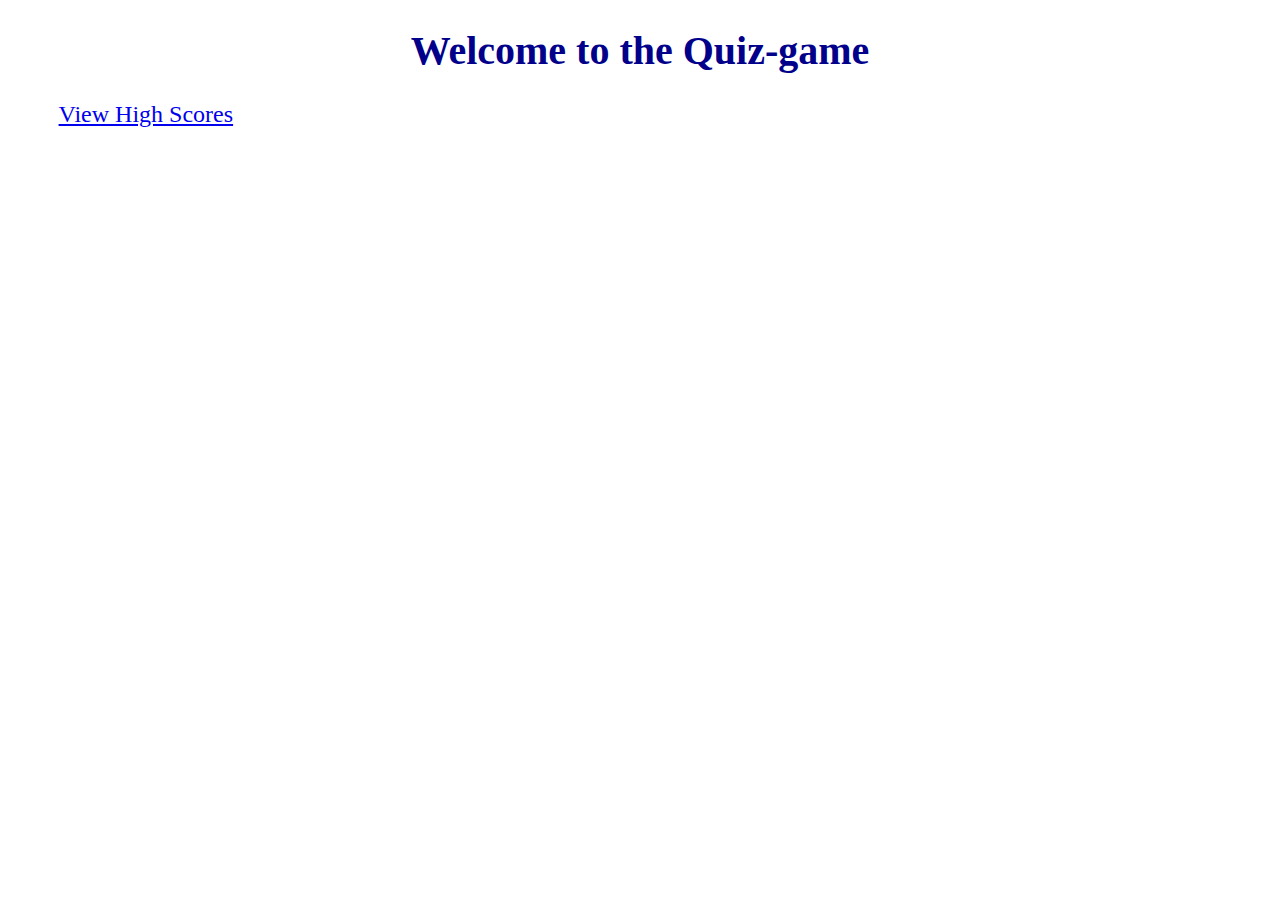
==== index.html @ c997cd02 "noted out steps need to achieve goal in js" ====
<!DOCTYPE html>
<html lang="en">
<head>
    <meta charset="UTF-8">
    <meta name="viewport" content="width=device-width, initial-scale=1.0">
    <title>Quiz-game</title>
    <link rel="stylesheet" href="assets/style.css">
</head>
<body>
    <main>
        <h1>Welcome to the Quiz-game</h1>
        <nav>
            <a href="#View-Highscores"> View High Scores</a>

        </nav>
        
    </main>
    <script src="assets/logic.js"> </script>
    <script src="assets/questions.js"></script>
    <script src="assets/scores.js"></script>
</body>
</html>
---- assets/style.css ----
h1{
    text-align: center;
    font-size: 250%;
    color: darkblue
}

nav a{
    font-size: 150%;
    padding: 4%;
}
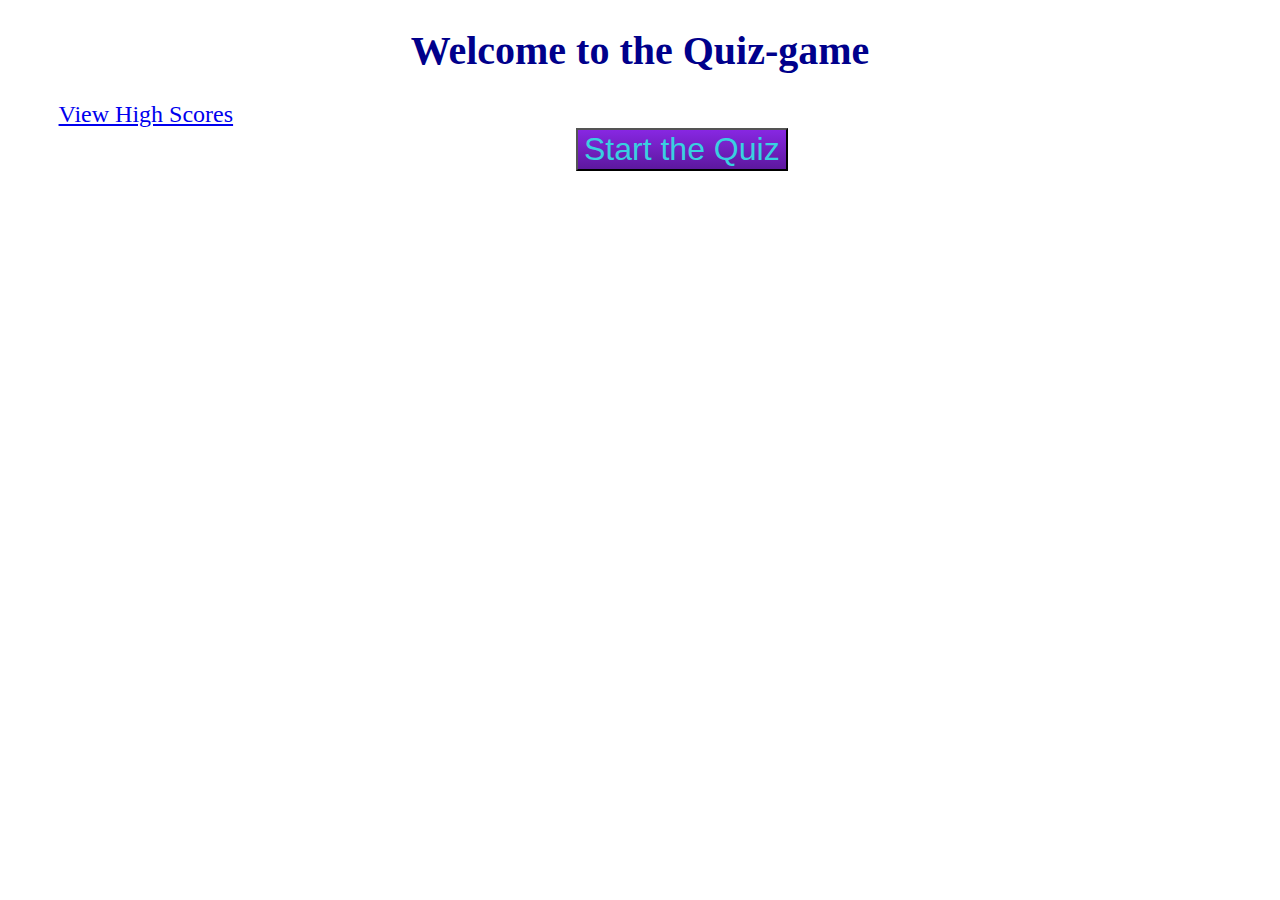
==== commit 6e9b10c1: "displays hidden until clikced" ====
--- a/index.html
+++ b/index.html
@@ -11,8 +11,18 @@
         <h1>Welcome to the Quiz-game</h1>
         <nav>
             <a href="#View-Highscores"> View High Scores</a>
-
+            <button class= button1 id="startButton">Start the Quiz</button>
         </nav>
+        <h2 id="coundown"></h2>
+        <section>
+            <ul>
+                <li class= question id="Q"> Questions</li>
+                <button class= button id="A"> A:</button>
+                <button class= button id="B"> B:</button>
+                <button class= button id="C"> C:</button>
+                <button class= button id="D"> D:</button>
+            </ul>
+        </section>
         
     </main>
     <script src="assets/logic.js"> </script>
--- a/assets/style.css
+++ b/assets/style.css
@@ -1,10 +1,65 @@
+*{
+    
+}
+
+
+
 h1{
     text-align: center;
     font-size: 250%;
     color: darkblue
 }
+nav button{
+    display: flex;
+    position: absolute;
+   left: 45%;
+    font-size: 200%;
+    color: rgb(57, 208, 224)
+}
 
 nav a{
+   
     font-size: 150%;
     padding: 4%;
+}
+
+section{
+    display: flex;
+    text-align: center;
+    justify-content: center;
+    
+
+}
+ section ul li{
+    display: none;
+    justify-content: center;
+    list-style: none;
+    font-style: bolder;
+    font-size: 125%;
+ }
+
+ .button{
+    display: none;
+    font-size: 30px;
+    margin: 25%;
+    background-image: linear-gradient(
+rgba(135, 39, 226) 0%,
+rgba(93, 24, 158 ) 100%
+    );
+ }
+.question{
+    display: none;
+    font-size: 35px;
+    background-image: linear-gradient(
+        rgba(135, 39, 226) 0%,
+        rgba(93, 24, 158 ) 100%
+            );
+}
+
+.button1{
+    background-image: linear-gradient(
+        rgba(135, 39, 226) 0%,
+        rgba(93, 24, 158 ) 100%
+            );
+
 }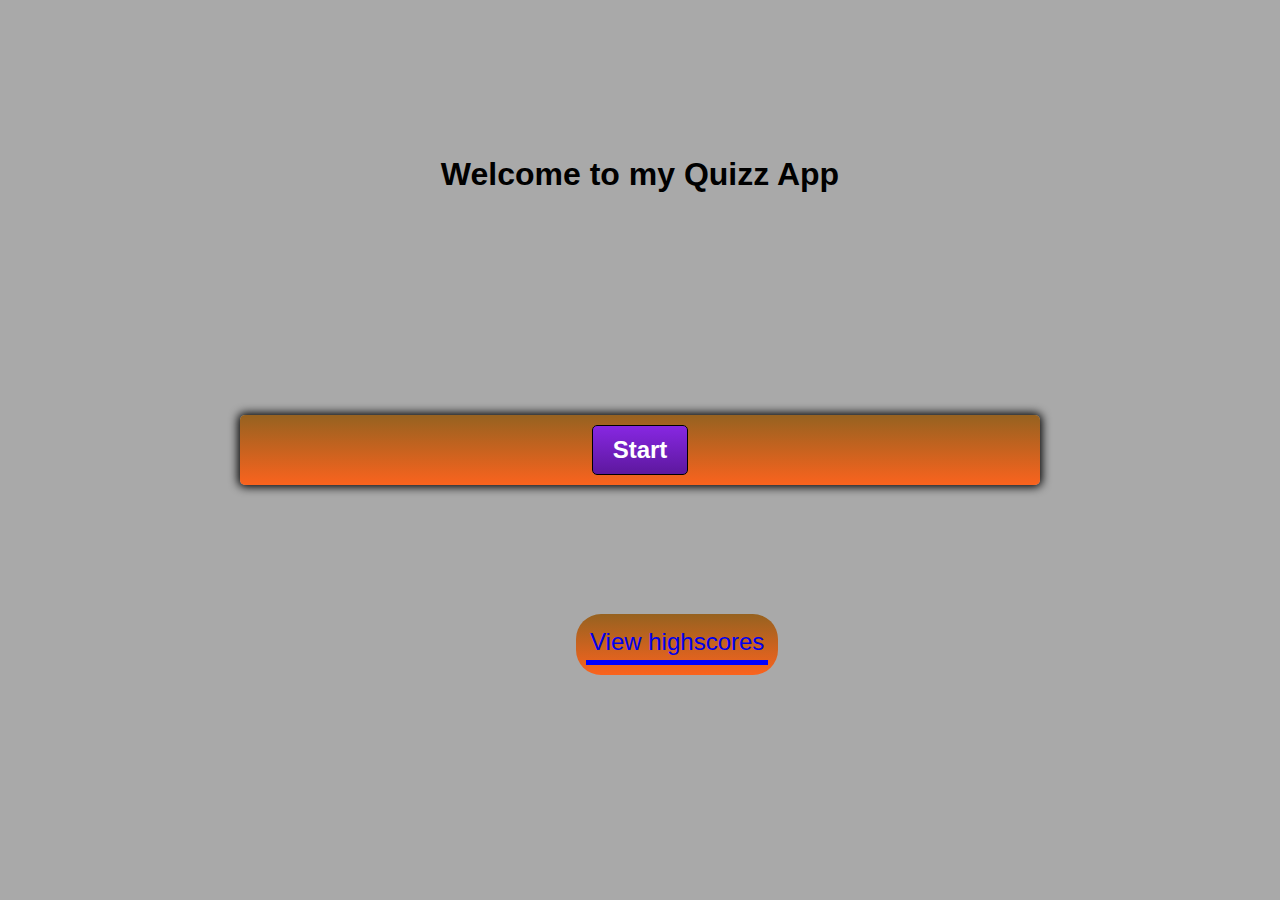
==== commit 4c2a3ccd: "got questions and answers to display, as well as fixed up ccs, converted to one js file fo rthe main" ====
--- a/index.html
+++ b/index.html
@@ -3,30 +3,28 @@
 <head>
     <meta charset="UTF-8">
     <meta name="viewport" content="width=device-width, initial-scale=1.0">
-    <title>Quiz-game</title>
     <link rel="stylesheet" href="assets/style.css">
-</head>
+    <script defer src="assets/logic.js"></script>
+    <title>Quiz App</title>
+    <nav class="card">
+        <a href="#ViewHighscore">View highscores</a>
+    </nav>
+    <h1>Welcome to my Quizz App</h1>
 <body>
-    <main>
-        <h1>Welcome to the Quiz-game</h1>
-        <nav>
-            <a href="#View-Highscores"> View High Scores</a>
-            <button class= button1 id="startButton">Start the Quiz</button>
-        </nav>
-        <h2 id="coundown"></h2>
-        <section>
-            <ul>
-                <li class= question id="Q"> Questions</li>
-                <button class= button id="A"> A:</button>
-                <button class= button id="B"> B:</button>
-                <button class= button id="C"> C:</button>
-                <button class= button id="D"> D:</button>
-            </ul>
-        </section>
-        
-    </main>
-    <script src="assets/logic.js"> </script>
-    <script src="assets/questions.js"></script>
-    <script src="assets/scores.js"></script>
+    <div class="container">
+        <div id=question-container class="hide">
+            <div id="question">Question</div>
+            <div id="answer-buttons" class="btn-grid">
+                <button clas="btn">Answer 1</button>
+                <button clas="btn">Answer 2</button>
+                <button clas="btn">Answer 3</button>
+                <button clas="btn">Answer 4</button>
+            </div>
+        </div>
+        <div class="controls">
+            <button id ="start-btn" class="start-btn btn">Start</button>
+            <button id = "next-btn" class="next-btn btn hide">Next</button>
+        </div>
+    </div>
 </body>
 </html>--- a/assets/style.css
+++ b/assets/style.css
@@ -1,65 +1,118 @@
-*{
+*, *::before, *::after{
+    box-sizing: border-box;
+    font-family: 'Gill Sans', 'Gill Sans MT', Calibri, 'Trebuchet MS', sans-serif;
+}
+:root{
+    --hue-neutral: white;
+    --hue-wrong: green;
+    --hue-correct: red;
+}
+body{
+    
+    padding: 0;
+    margin: 0;
+    display: flex;
+    width: 100vw;
+    height: 100vh;
+    justify-content: center;
+    align-items: center;
+    background-color: darkgray;
+
+}
+
+h1{
+    display: flex;
+    justify-content: center;
+    position: absolute;
+    font-size: 200%;
+    top: 15%;
+}
+
+
+body.correct{
+    color: rgb(37, 179, 37);
+}
+
+body.wrong{
+    color: red;
+}
+nav a{
+    text-decoration: none;
+    border-bottom: 5px solid blue;
+    padding: 4px;
+}
+.card{
+    display: flex;
+    color: rgba(66, 47, 236, 0.989);
+    position: absolute;
+    font-size: 150%;
+    padding: 10px;
+    background-image: linear-gradient(
+    rgba(150,98,32) 0%,
+    rgba(250, 99, 30) 100%);
+    border-radius: 25px;
+    bottom: 25%;
+    left: 45%;
+    
+    
+    
     
 }
 
 
-
-h1{
-    text-align: center;
-    font-size: 250%;
-    color: darkblue
-}
-nav button{
-    display: flex;
-    position: absolute;
-   left: 45%;
-    font-size: 200%;
-    color: rgb(57, 208, 224)
+.container{
+    width: 800px;
+    max-width: 80%;
+    background-image: linear-gradient(
+        rgba(150,98,32) 0%,
+        rgba(250, 99, 30) 100%);
+    border-radius: 5px;
+    padding: 10px;
+    box-shadow: 0 0 10px 2px;
 }
 
-nav a{
-   
-    font-size: 150%;
-    padding: 4%;
+.btn-grid{
+    display: grid;
+    grid-template-columns: repeat(2,auto);
+    gap: 10px;
+    margin: 20px 0;
+}
+.btn{
+    --hue: var(--hue-neutral);
+    border: 1px solid black;
+    background-image: linear-gradient(
+        rgba(135, 39, 226) 0%,
+        rgba(93, 24, 158 ) 100%);
+    border-radius: 5px;
+    padding: 5px 10px;
+    color: white;
+    outline: none;
 }
 
-section{
-    display: flex;
-    text-align: center;
-    justify-content: center;
-    
-
-}
- section ul li{
-    display: none;
-    justify-content: center;
-    list-style: none;
-    font-style: bolder;
-    font-size: 125%;
- }
-
- .button{
-    display: none;
-    font-size: 30px;
-    margin: 25%;
-    background-image: linear-gradient(
-rgba(135, 39, 226) 0%,
-rgba(93, 24, 158 ) 100%
-    );
- }
-.question{
-    display: none;
-    font-size: 35px;
-    background-image: linear-gradient(
-        rgba(135, 39, 226) 0%,
-        rgba(93, 24, 158 ) 100%
-            );
+.btn:hover{
+    border-color: black;
 }
 
-.button1{
-    background-image: linear-gradient(
-        rgba(135, 39, 226) 0%,
-        rgba(93, 24, 158 ) 100%
-            );
+.btn.correct{
+    color: rgb(55, 243, 55);
+}
 
+.btn.wrong{
+    color: red;
+}
+
+.start-btn, .next-btn{
+    font-size: 1.5rem;
+    font-weight: bold;
+    padding: 10px 20px;
+}
+
+.controls{
+    display: flex;
+    justify-content: center;
+    align-items: center;
+}
+
+.hide{
+    display: none;
 }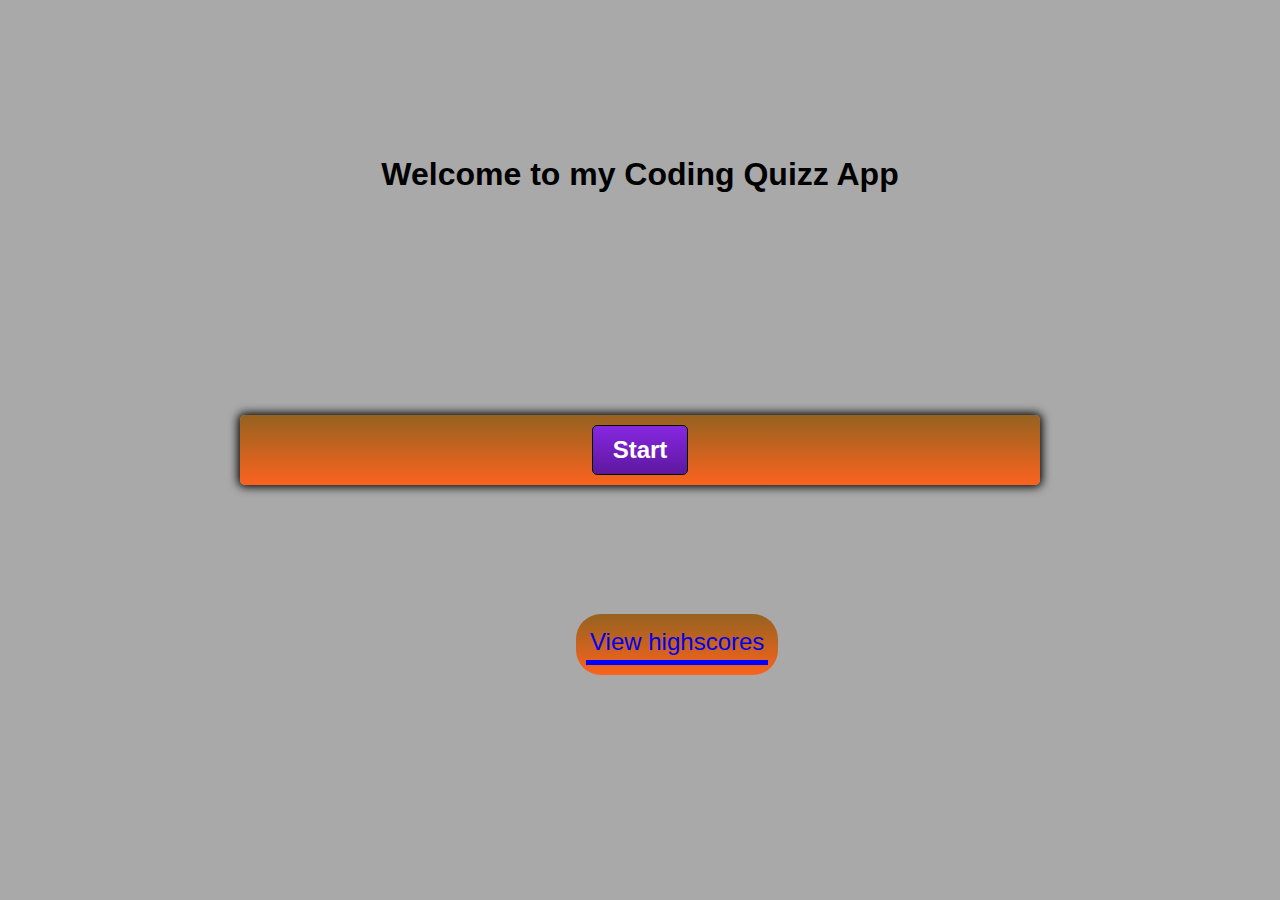
==== commit 1f482e9f: "changed header" ====
--- a/index.html
+++ b/index.html
@@ -4,12 +4,14 @@
     <meta charset="UTF-8">
     <meta name="viewport" content="width=device-width, initial-scale=1.0">
     <link rel="stylesheet" href="assets/style.css">
-    <script defer src="assets/logic.js"></script>
+    
     <title>Quiz App</title>
     <nav class="card">
-        <a href="#ViewHighscore">View highscores</a>
+        <a href="http://127.0.0.1:5500/highscores.html">View highscores</a>
     </nav>
-    <h1>Welcome to my Quizz App</h1>
+    <h1>Welcome to my Coding Quizz App</h1>
+    
+</head>
 <body>
     <div class="container">
         <div id=question-container class="hide">
@@ -23,8 +25,25 @@
         </div>
         <div class="controls">
             <button id ="start-btn" class="start-btn btn">Start</button>
+            
             <button id = "next-btn" class="next-btn btn hide">Next</button>
         </div>
+      
+        
     </div>
+   
 </body>
+
+<aside class="hide" id= timer-container>
+    <div class="timer-text"></div>
+    <div class=" timer-count"></div>
+</aside>
+<footer class="hide" id="form">
+    <p id="finale">Hope you had fun!</p>
+    <textarea id="text" rows="1" cols="20">Input Initials</textarea>
+    <button id="submit"> Submit you score</button>
+</footer>
+
+<script  src="assets/logic.js"></script>
+<script src="assets/scores.js"></script>
 </html>--- a/assets/style.css
+++ b/assets/style.css
@@ -115,4 +115,43 @@
 
 .hide{
     display: none;
+}
+
+
+aside{
+    display: inline-flex;
+    align-items: center;
+    position: absolute;
+    top: 47%;
+    right: 20%;
+    border: 4px solid black;
+    width: 200px;
+}
+.timer-text{
+    font-size: 200%;
+    padding: 4%;
+
+}
+
+.timer-count{
+   font-size: 200%;
+
+}
+
+footer{
+    display: flex;
+    position: absolute;
+    align-items: center;
+   
+}
+
+footer p{
+    font-size: large;
+    font-weight: bold;
+    padding: 4px;
+    margin: 4px;
+}
+textarea{
+    padding: 4px;
+    margin: 20px;
 }